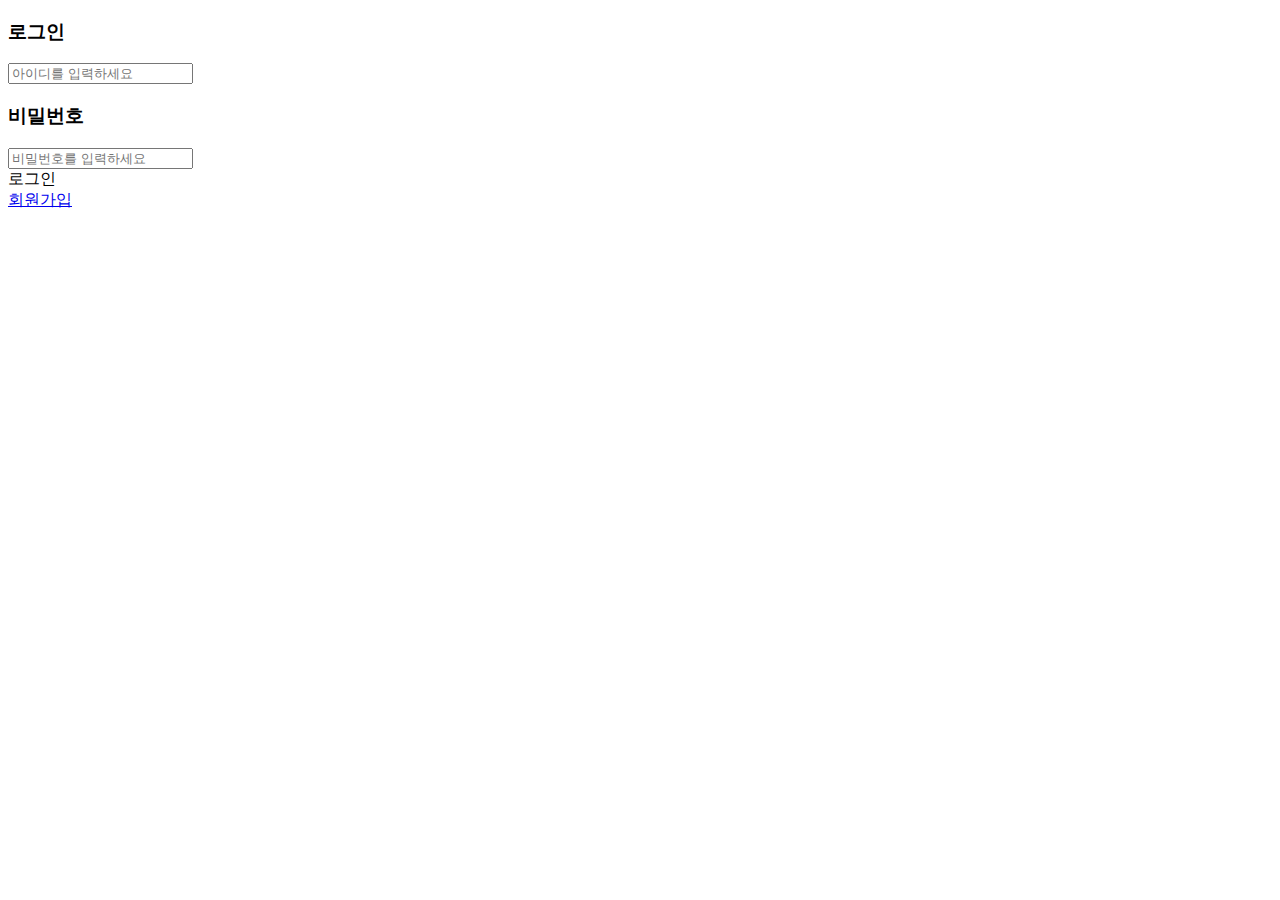
==== src/main/resources/templates/main.html @ 7fdd2927 "1018 loginPage add" ====
<!DOCTYPE html>
<html>
<head>
    <meta charset="UTF-8">
    <meta name="viewport" content="width=device-width, initial-scale=1.0">
    <title>:: INDEX ::</title>
    <link rel="stylesheet" href="css/common.css">
    <link rel="stylesheet" href="css/login.css">
</head>
<script src="https://code.jquery.com/jquery-3.4.1.js"></script>
<script>
  $(document).on('click', '#login', function(event){
    //console.log($("#id").val());
    //console.log($("#pw").val());
    let id = $("#id").val();
    let pw = $("#pw").val();

    //console.log(id,pw);

    $.ajax({
      url:'/select_loginCheck',
      data: {'id': id,'password': pw},
      success: function(data){
        if(data){
          alert('로그인성공');
          location.href = '/';
        } else{
          alert('로그인실패');
          location.href = '/';
        }
      }
    });
  });
</script>
<body>

<!-- 로그인페이지, 회원 입력 (회원 가입), 상품 입력/목록 페이지 만들기 -->

<div class="login_container">
    <section class="login_wrap">
        <div class="input_wrap">
            <h3>로그인</h3>
            <input type="text" id="id" placeholder="아이디를 입력하세요">
            <label for="id"></label>
        </div>
        <div class="input_wrap">
            <h3>비밀번호</h3>
            <input type="password" id="pw" placeholder="비밀번호를 입력하세요">
            <label for="pw"></label>
        </div>
        <div id="login"><a class="btn_login yellow_L_200"><span class="t_white">로그인</span></a></div>
        <a href="#" class="btn_login yellow_L_200"><span class="t_white">회원가입</span></a>
    </section>
</div>

</body>
</html>
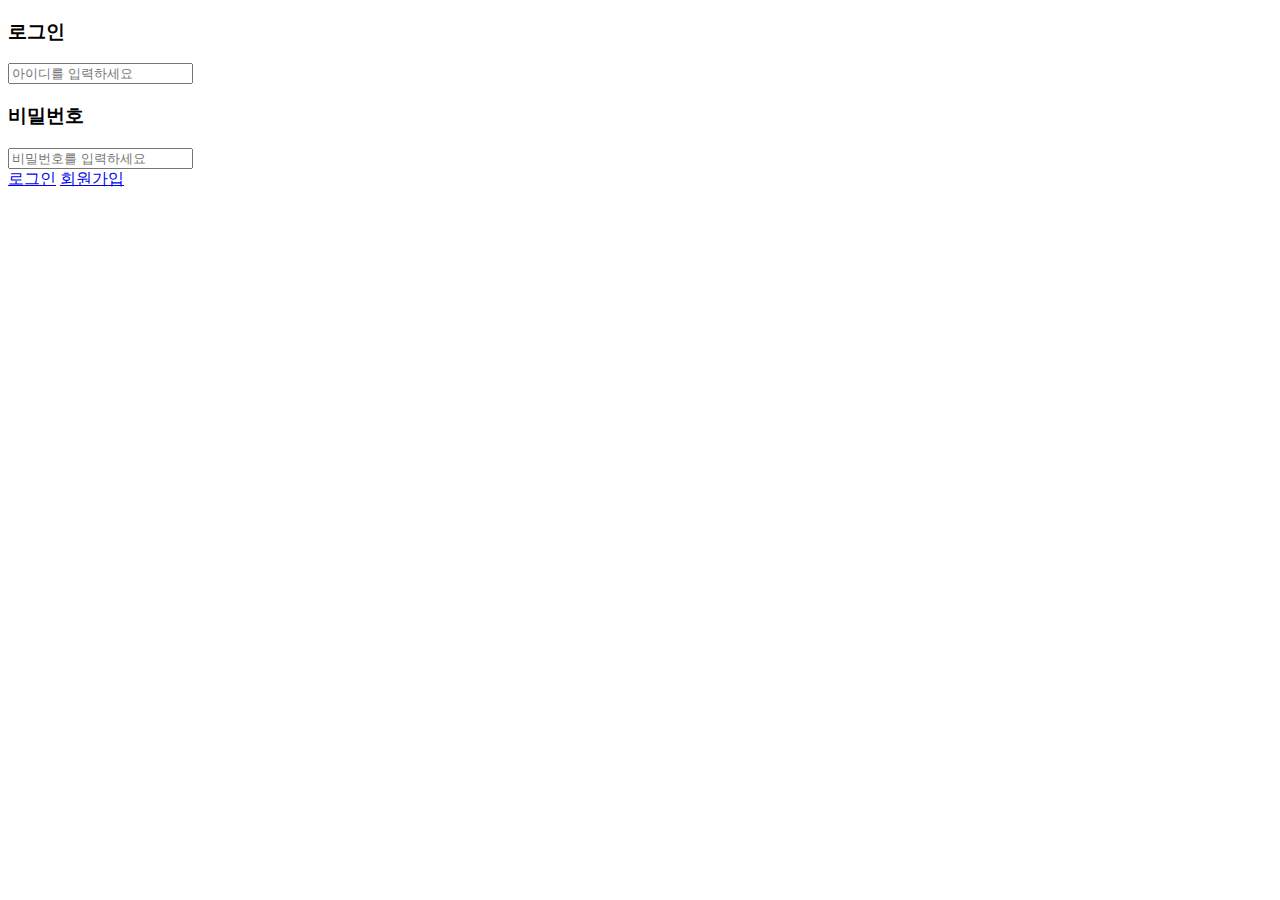
==== commit ef936653: "221025 join add" ====
--- a/src/main/resources/templates/main.html
+++ b/src/main/resources/templates/main.html
@@ -7,30 +7,45 @@
     <link rel="stylesheet" href="css/common.css">
     <link rel="stylesheet" href="css/login.css">
 </head>
-<script src="https://code.jquery.com/jquery-3.4.1.js"></script>
+<script
+  src="https://code.jquery.com/jquery-3.6.1.js"
+  integrity="sha256-3zlB5s2uwoUzrXK3BT7AX3FyvojsraNFxCc2vC/7pNI="
+  crossorigin="anonymous"></script>
 <script>
-  $(document).on('click', '#login', function(event){
-    //console.log($("#id").val());
-    //console.log($("#pw").val());
-    let id = $("#id").val();
-    let pw = $("#pw").val();
 
-    //console.log(id,pw);
+function login(){
+  let idValue = $("#id").val();
+  let pwValue = $("#pw").val();
 
-    $.ajax({
-      url:'/select_loginCheck',
-      data: {'id': id,'password': pw},
-      success: function(data){
-        if(data){
-          alert('로그인성공');
-          location.href = '/';
-        } else{
-          alert('로그인실패');
-          location.href = '/';
-        }
-      }
-    });
-  });
+	//아이디, 비밀번호가 null이면 alert창 발생
+  if(!idValue){
+    alert("아이디를 입력하세요");
+    $("#id").focus();
+  }else if(!pwValue){
+    alert("비밀번호를 입력하세요");
+    $("#pw").focus();
+  }else{
+	  //db에 있는 아이디/비밀번호 비교
+	  $.ajax({
+	    url:'/select_loginCheck',
+	    data: {'id': idValue,'password': pwValue},
+	    success: function(data){
+	      if(data){
+	        alert('로그인성공');
+	        location.reload(true);
+	      } else{
+	        alert('로그인실패');
+	        location.reload(true);
+	      }
+	    }
+	  });
+  }
+}
+
+//회원가입창으로 이동
+function moveJoinPage(){
+	location.href = '/userJoinPage';
+}
 </script>
 <body>
 
@@ -48,8 +63,8 @@
             <input type="password" id="pw" placeholder="비밀번호를 입력하세요">
             <label for="pw"></label>
         </div>
-        <div id="login"><a class="btn_login yellow_L_200"><span class="t_white">로그인</span></a></div>
-        <a href="#" class="btn_login yellow_L_200"><span class="t_white">회원가입</span></a>
+        <a href="#" class="btn_login yellow_L_200" onclick="login()"><span class="t_white">로그인</span></a>
+        <a href="#" class="btn_login yellow_L_200" onclick="moveJoinPage()"><span class="t_white">회원가입</span></a>
     </section>
 </div>
 
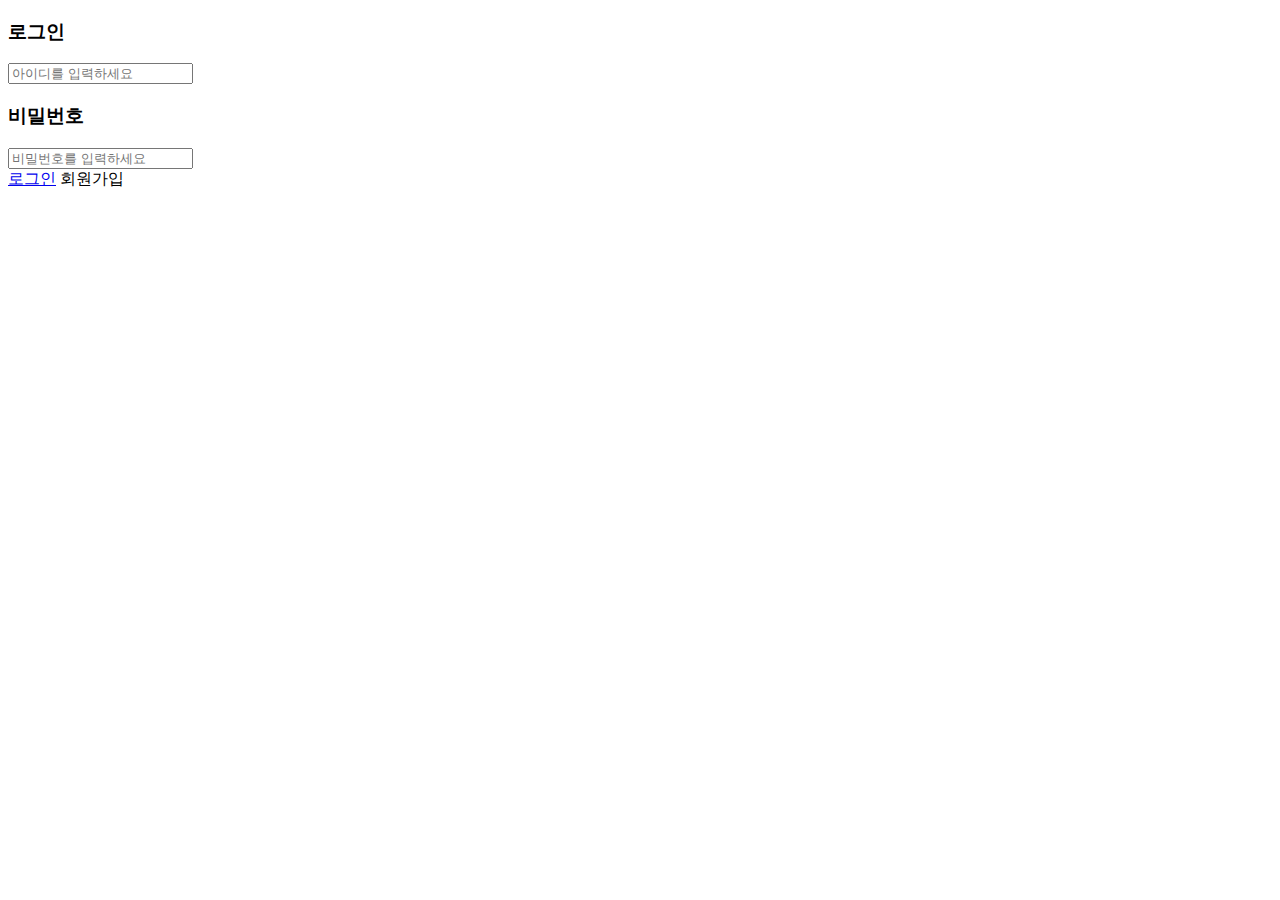
==== commit 534092f6: "221101 login add" ====
--- a/src/main/resources/templates/main.html
+++ b/src/main/resources/templates/main.html
@@ -6,11 +6,9 @@
     <title>:: INDEX ::</title>
     <link rel="stylesheet" href="css/common.css">
     <link rel="stylesheet" href="css/login.css">
+    <script src="js/jquery-3.5.1.min.js"></script>
+	<script src="js/common.js"></script>
 </head>
-<script
-  src="https://code.jquery.com/jquery-3.6.1.js"
-  integrity="sha256-3zlB5s2uwoUzrXK3BT7AX3FyvojsraNFxCc2vC/7pNI="
-  crossorigin="anonymous"></script>
 <script>
 
 function login(){
@@ -18,34 +16,41 @@
   let pwValue = $("#pw").val();
 
 	//아이디, 비밀번호가 null이면 alert창 발생
-  if(!idValue){
-    alert("아이디를 입력하세요");
-    $("#id").focus();
-  }else if(!pwValue){
-    alert("비밀번호를 입력하세요");
-    $("#pw").focus();
-  }else{
-	  //db에 있는 아이디/비밀번호 비교
-	  $.ajax({
-	    url:'/select_loginCheck',
-	    data: {'id': idValue,'password': pwValue},
-	    success: function(data){
-	      if(data){
-	        alert('로그인성공');
-	        location.reload(true);
-	      } else{
-	        alert('로그인실패');
-	        location.reload(true);
-	      }
-	    }
-	  });
-  }
+	if(!idValue){
+		alert("아이디를 입력하세요");
+		$("#id").focus();
+	}else if(!pwValue){
+		alert("비밀번호를 입력하세요");
+		$("#pw").focus();
+	}else{
+		//db에 있는 아이디/비밀번호 비교
+		$.ajax({
+			url:'/select_loginCheck',
+			data: {
+				'id': idValue,
+				'password': pwValue
+				},
+			success: function(data){
+
+				//넘어온 결과값 확인
+				console.log(data);
+
+				//data가 true일경우 로그인성공
+				if(data){
+					alert('로그인성공');
+					
+					location.href = '/myPage';
+
+				} else{
+					alert('로그인실패');
+
+					location.href = '/';
+				}
+			}
+		});
+	}
 }
 
-//회원가입창으로 이동
-function moveJoinPage(){
-	location.href = '/userJoinPage';
-}
 </script>
 <body>
 
@@ -64,7 +69,8 @@
             <label for="pw"></label>
         </div>
         <a href="#" class="btn_login yellow_L_200" onclick="login()"><span class="t_white">로그인</span></a>
-        <a href="#" class="btn_login yellow_L_200" onclick="moveJoinPage()"><span class="t_white">회원가입</span></a>
+        <!-- thymeleaf 링크 사용(단순이동시) -->
+        <a th:href="@{/userJoinPage}" class="btn_login yellow_L_200"><span class="t_white">회원가입</span></a>
     </section>
 </div>
 
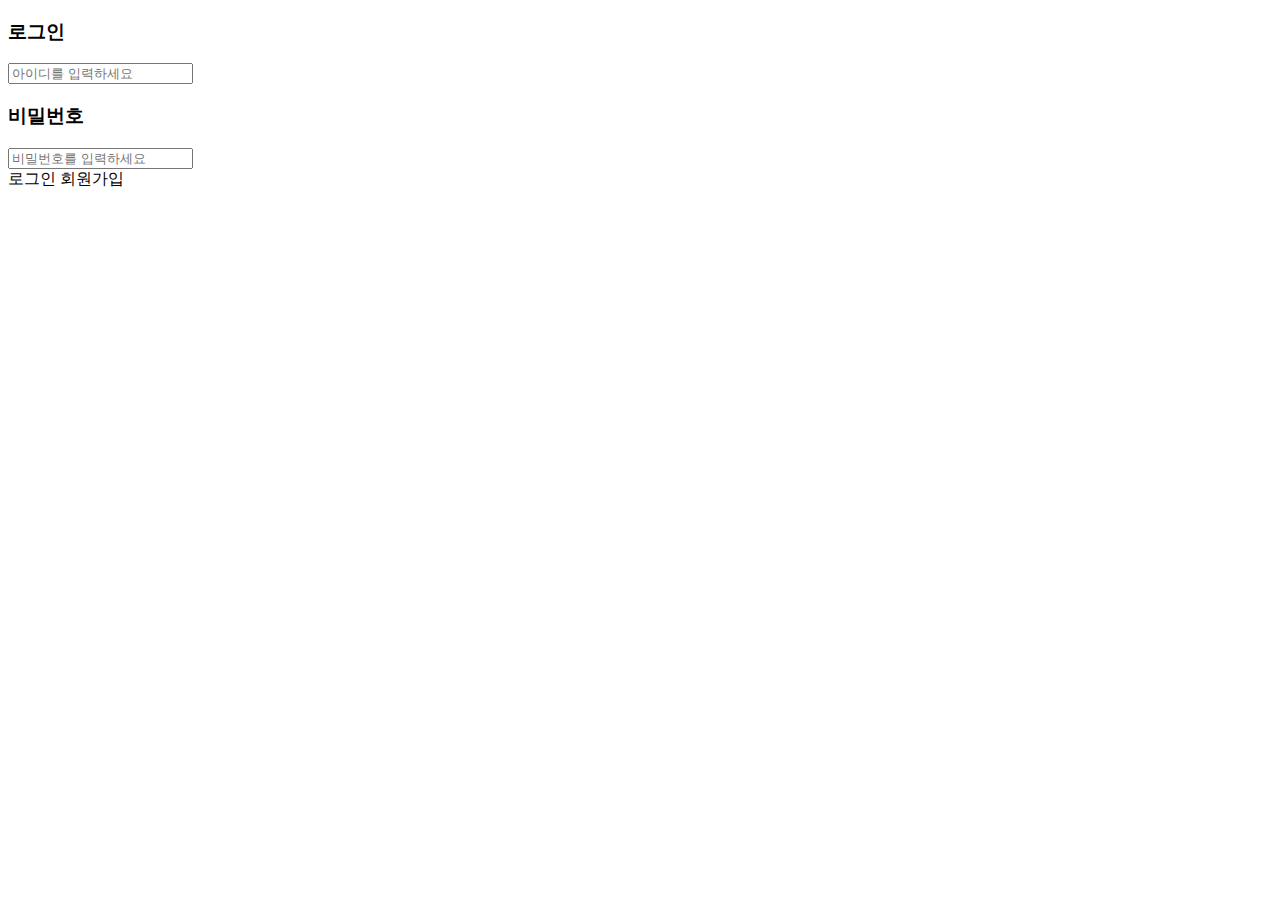
==== commit e2483212: "221101 admin/user auth add" ====
--- a/src/main/resources/templates/main.html
+++ b/src/main/resources/templates/main.html
@@ -9,47 +9,54 @@
     <script src="js/jquery-3.5.1.min.js"></script>
 	<script src="js/common.js"></script>
 </head>
+<style>
+/* 마우스 커서 포인터 잡기 */
+.cursorPointer{
+	cursor: pointer;
+  }
+</style>
 <script>
+$(document).ready(function(){
+	$(document).on("click", "a[name='loginBtn']", function(){
+		let idValue = $("#id").val();
+		let pwValue = $("#pw").val();
 
-function login(){
-  let idValue = $("#id").val();
-  let pwValue = $("#pw").val();
+		//아이디, 비밀번호가 null이면 alert창 발생
+		if(!idValue){
+			alert("아이디를 입력하세요");
+			$("#id").focus();
+		}else if(!pwValue){
+			alert("비밀번호를 입력하세요");
+			$("#pw").focus();
+		}else{
+			//db에 있는 아이디/비밀번호 비교
+			$.ajax({
+				url:'/select_loginCheck',
+				data: {
+						'id': idValue,
+						'password': pwValue
+						},
+				success: function(data){
 
-	//아이디, 비밀번호가 null이면 alert창 발생
-	if(!idValue){
-		alert("아이디를 입력하세요");
-		$("#id").focus();
-	}else if(!pwValue){
-		alert("비밀번호를 입력하세요");
-		$("#pw").focus();
-	}else{
-		//db에 있는 아이디/비밀번호 비교
-		$.ajax({
-			url:'/select_loginCheck',
-			data: {
-				'id': idValue,
-				'password': pwValue
-				},
-			success: function(data){
+					//넘어온 결과값 확인
+					console.log(data);
 
-				//넘어온 결과값 확인
-				console.log(data);
+					//data가 true일경우 로그인성공
+					if(data){
+						alert('로그인성공');
+							
+						location.href = '/myPage';
 
-				//data가 true일경우 로그인성공
-				if(data){
-					alert('로그인성공');
-					
-					location.href = '/myPage';
+					} else{
+						alert('로그인실패');
 
-				} else{
-					alert('로그인실패');
-
-					location.href = '/';
+						location.href = '/';
+					}
 				}
-			}
-		});
-	}
-}
+			});
+		}
+	});
+});
 
 </script>
 <body>
@@ -68,7 +75,7 @@
             <input type="password" id="pw" placeholder="비밀번호를 입력하세요">
             <label for="pw"></label>
         </div>
-        <a href="#" class="btn_login yellow_L_200" onclick="login()"><span class="t_white">로그인</span></a>
+        <a class="btn_login yellow_L_200 cursorPointer" name="loginBtn"><span class="t_white">로그인</span></a>
         <!-- thymeleaf 링크 사용(단순이동시) -->
         <a th:href="@{/userJoinPage}" class="btn_login yellow_L_200"><span class="t_white">회원가입</span></a>
     </section>
